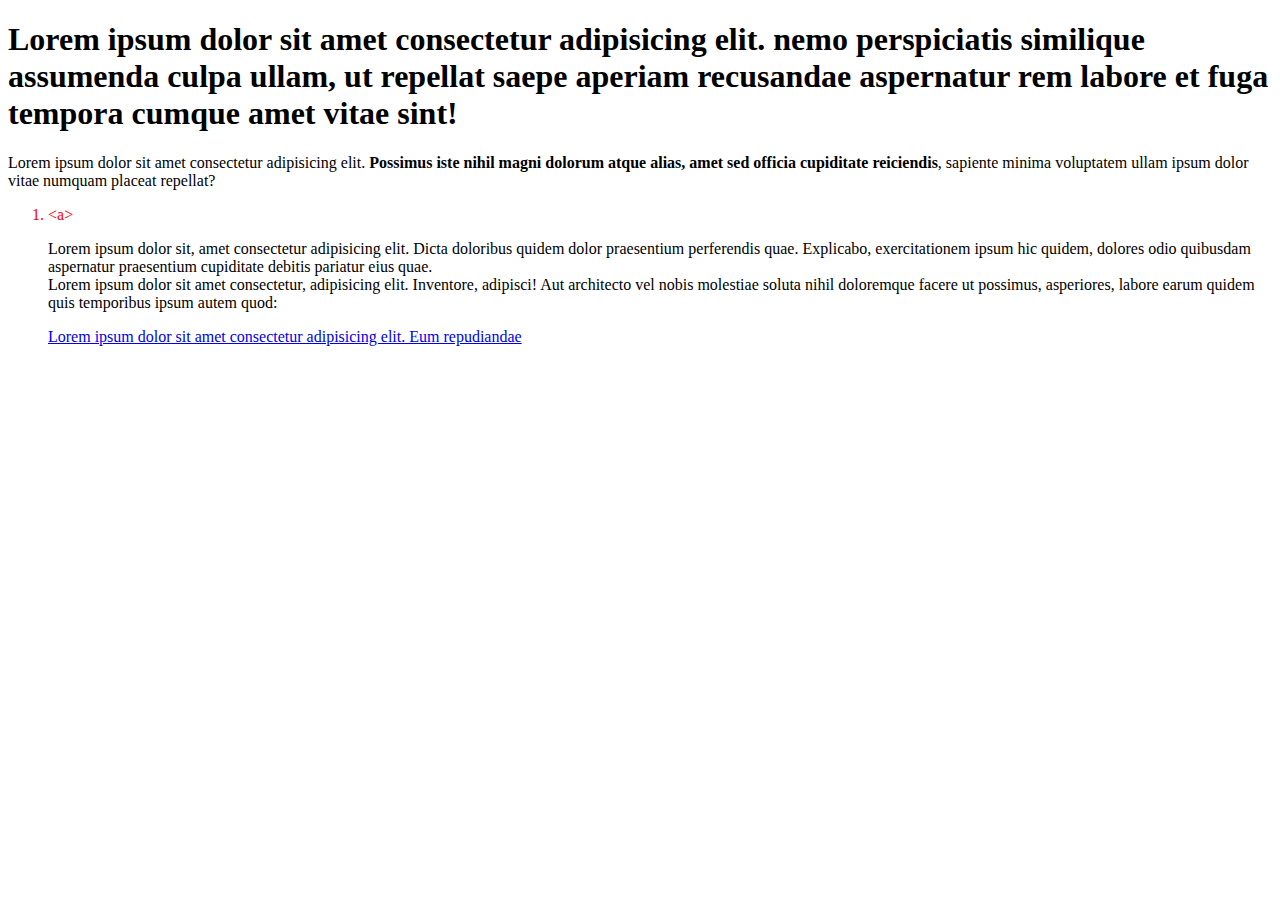
==== estructura_html/ej5/ej5.html @ 527083b6 "ejercicios" ====
<!DOCTYPE html>
<html lang="en">
<head>
    <meta charset="UTF-8">
    <meta http-equiv="X-UA-Compatible" content="IE=edge">
    <meta name="viewport" content="width=device-width, initial-scale=1.0">
    <title>Etiquetas html</title>
</head>
<body>
    <h1>
        Lorem ipsum dolor sit amet consectetur adipisicing elit. nemo perspiciatis similique assumenda culpa ullam, ut repellat saepe aperiam recusandae aspernatur rem labore et fuga tempora cumque amet vitae sint!    
    </h1>
    <P>
        Lorem ipsum dolor sit amet consectetur adipisicing elit. <strong>Possimus iste nihil magni dolorum atque alias, amet sed officia cupiditate reiciendis</strong>, sapiente minima voluptatem ullam ipsum dolor vitae numquam placeat repellat?
    </P>
<ol>    
    <li style="Color:red">&lt;a&gt;</li>

    <p>
        Lorem ipsum dolor sit, amet consectetur adipisicing elit. Dicta doloribus quidem dolor praesentium perferendis quae. Explicabo, exercitationem ipsum hic quidem, dolores odio quibusdam aspernatur praesentium cupiditate debitis pariatur eius quae.<br>
        Lorem ipsum dolor sit amet consectetur, adipisicing elit. Inventore, adipisci! Aut architecto vel nobis molestiae soluta nihil doloremque facere ut possimus, asperiores, labore earum quidem quis temporibus ipsum autem quod:
    </p>

    <a href="www.google.com">Lorem ipsum dolor sit amet consectetur adipisicing elit. Eum repudiandae </a>

</ol>
</body>
</html>
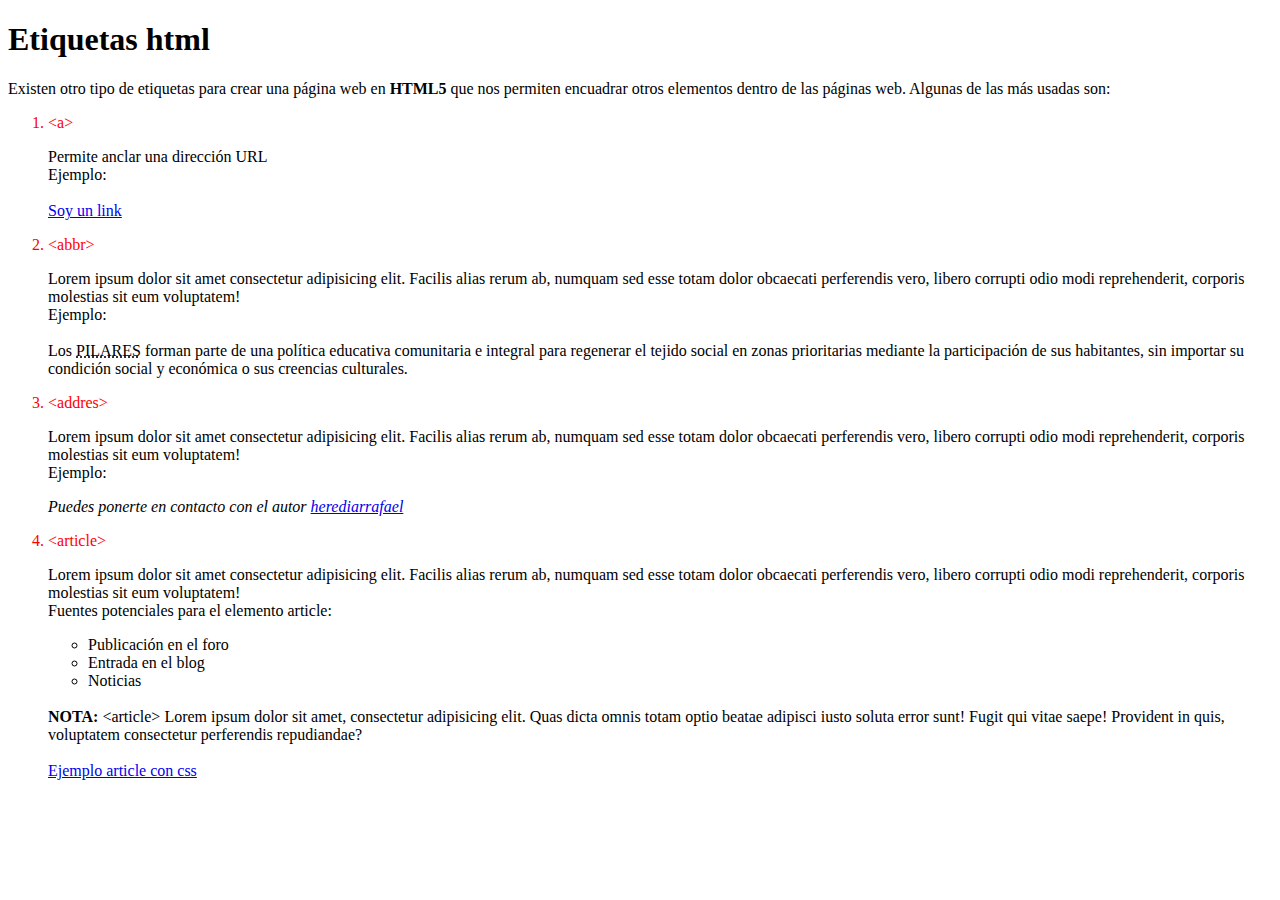
==== commit 1ae079f3: "cambios" ====
--- a/estructura_html/ej5/ej5.html
+++ b/estructura_html/ej5/ej5.html
@@ -8,20 +8,59 @@
 </head>
 <body>
     <h1>
-        Lorem ipsum dolor sit amet consectetur adipisicing elit. nemo perspiciatis similique assumenda culpa ullam, ut repellat saepe aperiam recusandae aspernatur rem labore et fuga tempora cumque amet vitae sint!    
+        Etiquetas html
     </h1>
     <P>
-        Lorem ipsum dolor sit amet consectetur adipisicing elit. <strong>Possimus iste nihil magni dolorum atque alias, amet sed officia cupiditate reiciendis</strong>, sapiente minima voluptatem ullam ipsum dolor vitae numquam placeat repellat?
+        Existen otro tipo de etiquetas para crear una página web en <strong>HTML5</strong> que nos permiten encuadrar otros elementos dentro de las páginas web. Algunas de las más usadas son:
     </P>
+        
 <ol>    
     <li style="Color:red">&lt;a&gt;</li>
 
     <p>
-        Lorem ipsum dolor sit, amet consectetur adipisicing elit. Dicta doloribus quidem dolor praesentium perferendis quae. Explicabo, exercitationem ipsum hic quidem, dolores odio quibusdam aspernatur praesentium cupiditate debitis pariatur eius quae.<br>
-        Lorem ipsum dolor sit amet consectetur, adipisicing elit. Inventore, adipisci! Aut architecto vel nobis molestiae soluta nihil doloremque facere ut possimus, asperiores, labore earum quidem quis temporibus ipsum autem quod:
+        Permite anclar una dirección URL<br>
+        Ejemplo:<br>
+        <br>
+        <a href="https://www.espn.com.mx/">Soy un link</a>
+    </p>
+    
+    <li style="Color:red">&lt;abbr&gt;</li>
+
+    <p>
+        Lorem ipsum dolor sit amet consectetur adipisicing elit. Facilis alias rerum ab, numquam sed esse totam dolor obcaecati perferendis vero, libero corrupti odio modi reprehenderit, corporis molestias sit eum voluptatem!<br>
+        Ejemplo:<br>
+        <br>
+        Los <abbr title="Puntos de Innovación, Libertad, Arte, Educación y Saberes">PILARES</abbr> forman parte de una política educativa comunitaria e integral para regenerar el tejido social en zonas prioritarias mediante la participación de sus habitantes, sin importar su condición social y económica o sus creencias culturales.
     </p>
 
-    <a href="www.google.com">Lorem ipsum dolor sit amet consectetur adipisicing elit. Eum repudiandae </a>
+    <li style="Color:red">&lt;addres&gt;</li>
+
+    <p>
+        Lorem ipsum dolor sit amet consectetur adipisicing elit. Facilis alias rerum ab, numquam sed esse totam dolor obcaecati perferendis vero, libero corrupti odio modi reprehenderit, corporis molestias sit eum voluptatem!<br>
+        Ejemplo:<br>
+
+        <address>
+            Puedes ponerte en contacto con el autor <a href="https://github.com/herediarrafael">herediarrafael</a>
+        </address>
+    </p>
+
+    <li style="Color:red">&lt;article&gt;</li>
+
+    <p>
+        Lorem ipsum dolor sit amet consectetur adipisicing elit. Facilis alias rerum ab, numquam sed esse totam dolor obcaecati perferendis vero, libero corrupti odio modi reprehenderit, corporis molestias sit eum voluptatem!<br>
+        Fuentes potenciales para el elemento article:<br>
+
+        <ul>
+            <li>Publicación en el foro</li>
+            <li>Entrada en el blog</li>
+            <li>Noticias</li>
+        </ul><br>
+
+        <strong>NOTA:</strong> &lt;article&gt; Lorem ipsum dolor sit amet, consectetur adipisicing elit. Quas dicta omnis totam optio beatae adipisci iusto soluta error sunt! Fugit qui vitae saepe! Provident in quis, voluptatem consectetur perferendis repudiandae?<br>
+        <br>
+        <a href="example/article.html">Ejemplo article con css</a>
+    
+    </p>
 
 </ol>
 </body>
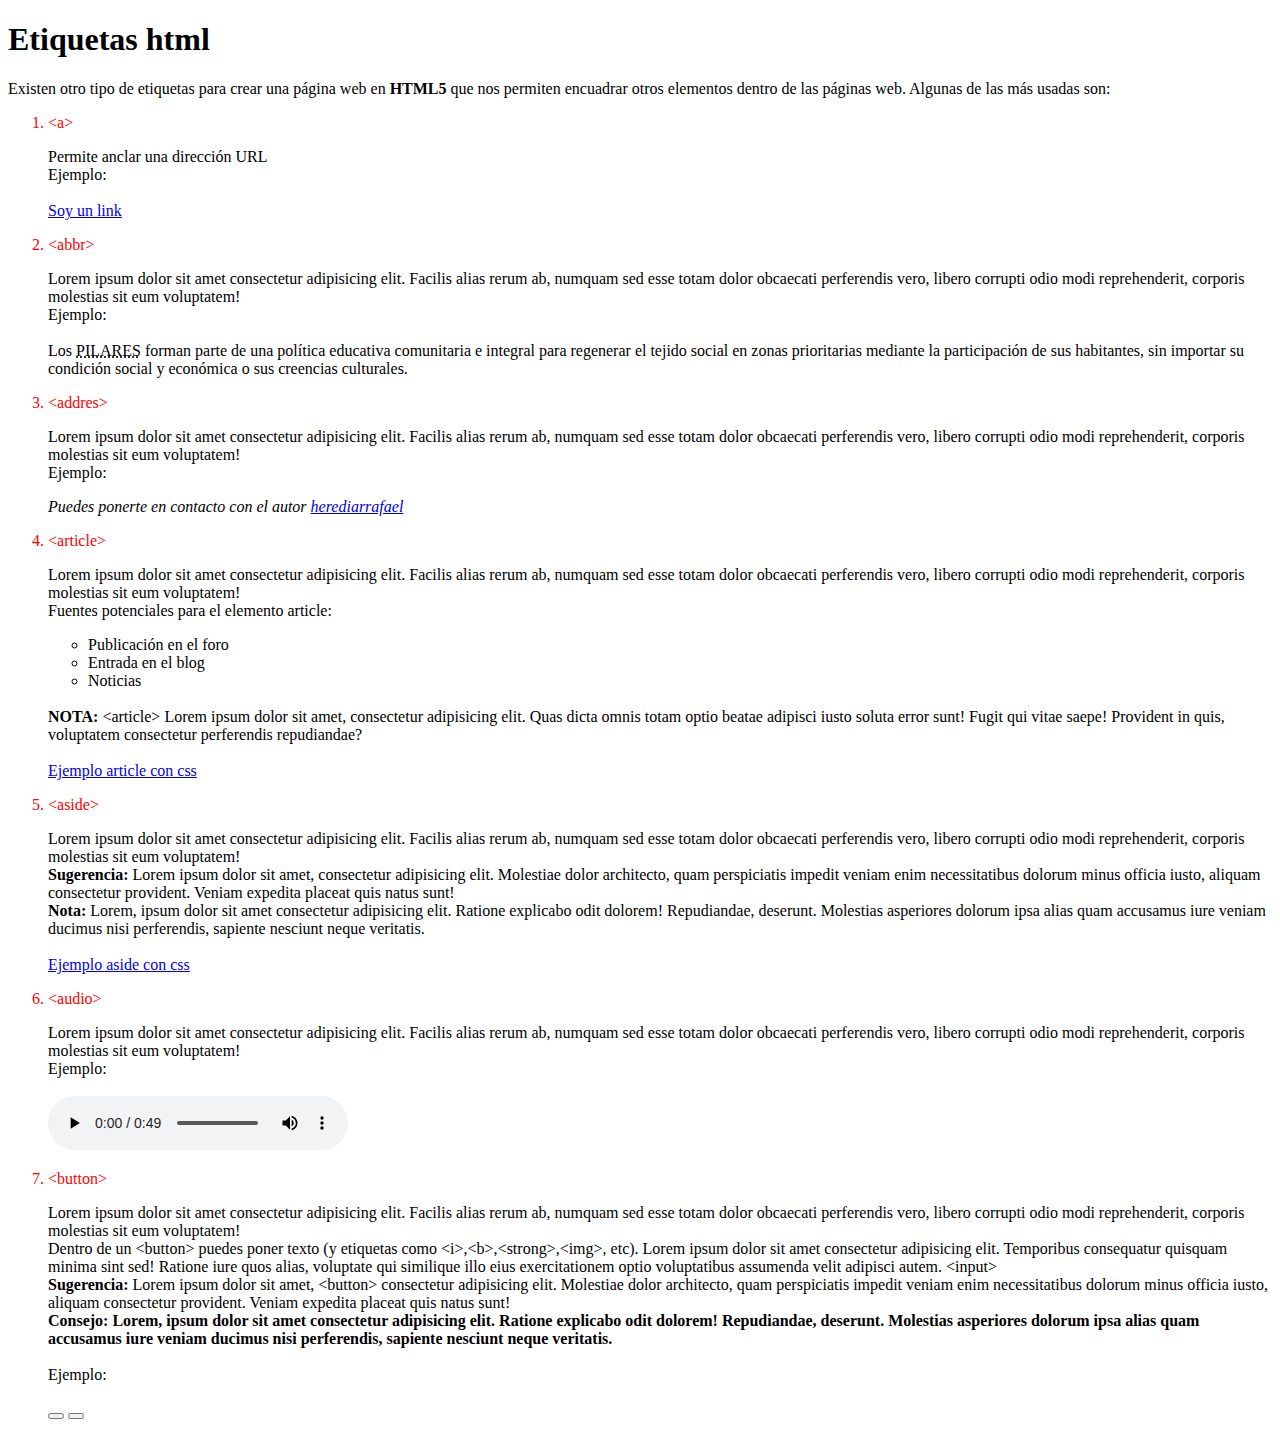
==== commit 979dc27e: "20231905" ====
--- a/estructura_html/ej5/ej5.html
+++ b/estructura_html/ej5/ej5.html
@@ -62,6 +62,43 @@
     
     </p>
 
+    <li style="Color:red">&lt;aside&gt;</li>
+
+    <p>
+        Lorem ipsum dolor sit amet consectetur adipisicing elit. Facilis alias rerum ab, numquam sed esse totam dolor obcaecati perferendis vero, libero corrupti odio modi reprehenderit, corporis molestias sit eum voluptatem!<br>
+        <strong>Sugerencia:</strong> Lorem ipsum dolor sit amet, consectetur adipisicing elit. Molestiae dolor architecto, quam perspiciatis impedit veniam enim necessitatibus dolorum minus officia iusto, aliquam consectetur provident. Veniam expedita placeat quis natus sunt!<br>
+        <strong>Nota:</strong> Lorem, ipsum dolor sit amet consectetur adipisicing elit. Ratione explicabo odit dolorem! Repudiandae, deserunt. Molestias asperiores dolorum ipsa alias quam accusamus iure veniam ducimus nisi perferendis, sapiente nesciunt neque veritatis.<br>
+        <br>
+        <a href="example/aside.html">Ejemplo aside con css</a>
+    </p>
+
+    <!-- 6 -->
+    <li style="Color:red">&lt;audio&gt;</li>
+
+    <p>
+        Lorem ipsum dolor sit amet consectetur adipisicing elit. Facilis alias rerum ab, numquam sed esse totam dolor obcaecati perferendis vero, libero corrupti odio modi reprehenderit, corporis molestias sit eum voluptatem!<br>
+        Ejemplo:<br>
+        <br>
+        <audio controls>
+        <source src="audio/teclado-mecanografia.mp3">
+        </audio>    
+    </p>
+
+    <!-- 7 -->
+    <li style="Color:red">&lt;button&gt;</li>
+
+    <p>
+        Lorem ipsum dolor sit amet consectetur adipisicing elit. Facilis alias rerum ab, numquam sed esse totam dolor obcaecati perferendis vero, libero corrupti odio modi reprehenderit, corporis molestias sit eum voluptatem!<br>
+        Dentro de un &lt;button&gt; puedes poner texto (y etiquetas como &lt;i&gt;,&lt;b&gt;,&lt;strong&gt;,&lt;img&gt;, etc). Lorem ipsum dolor sit amet consectetur adipisicing elit. Temporibus consequatur quisquam minima sint sed! Ratione iure quos alias, voluptate qui similique illo eius exercitationem optio voluptatibus assumenda velit adipisci autem. &lt;input&gt;<br>
+        <strong>Sugerencia:</strong> Lorem ipsum dolor sit amet, &lt;button&gt; consectetur adipisicing elit. Molestiae dolor architecto, quam perspiciatis impedit veniam enim necessitatibus dolorum minus officia iusto, aliquam consectetur provident. Veniam expedita placeat quis natus sunt!<br>
+        <strong>Consejo: Lorem, ipsum dolor sit amet consectetur adipisicing elit. Ratione explicabo odit dolorem! Repudiandae, deserunt. Molestias asperiores dolorum ipsa alias quam accusamus iure veniam ducimus nisi perferendis, sapiente nesciunt neque veritatis.</strong><br>
+        <br>
+        Ejemplo:<br>
+        <br>
+        <button></button>
+        <button></button>
+    </p>
+
 </ol>
 </body>
 </html>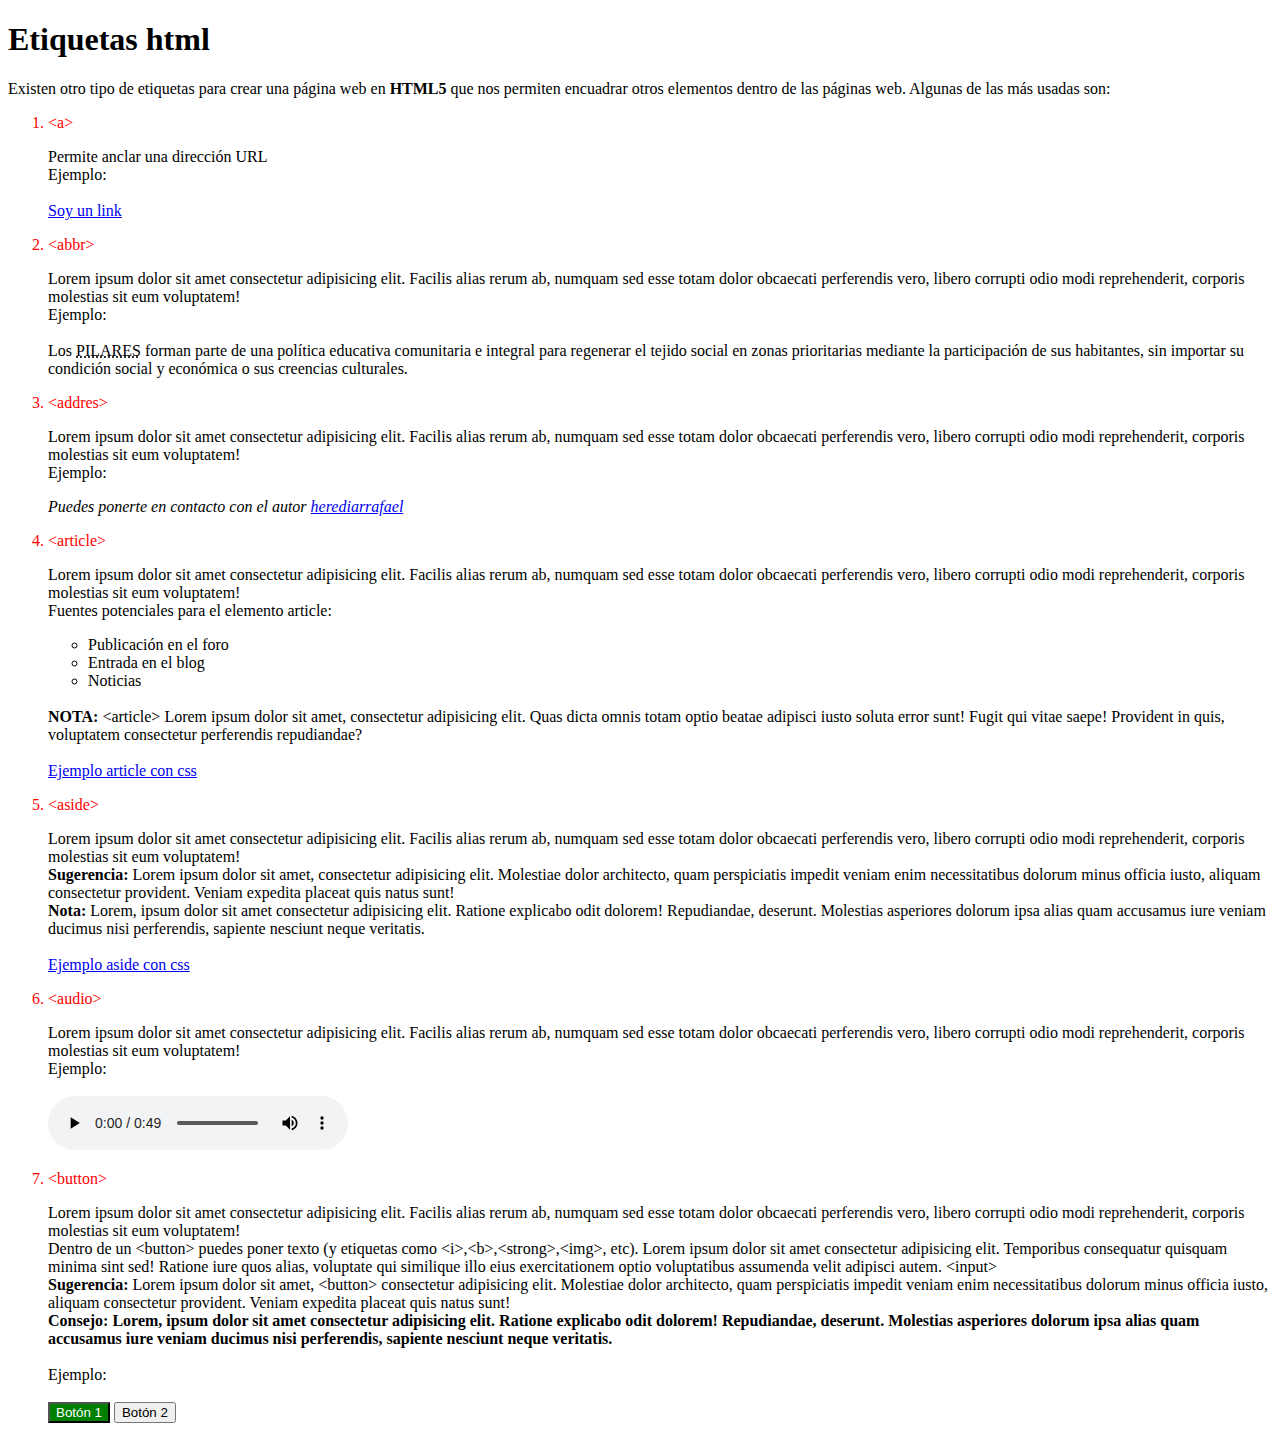
==== commit ea6c90ee: "ej6_1" ====
--- a/estructura_html/ej5/ej5.html
+++ b/estructura_html/ej5/ej5.html
@@ -95,8 +95,10 @@
         <br>
         Ejemplo:<br>
         <br>
-        <button></button>
-        <button></button>
+        <button style="background-color: green; color: white;">Botón 1</button>
+        <button name="button">Botón 2</button>
+
+        
     </p>
 
 </ol>
